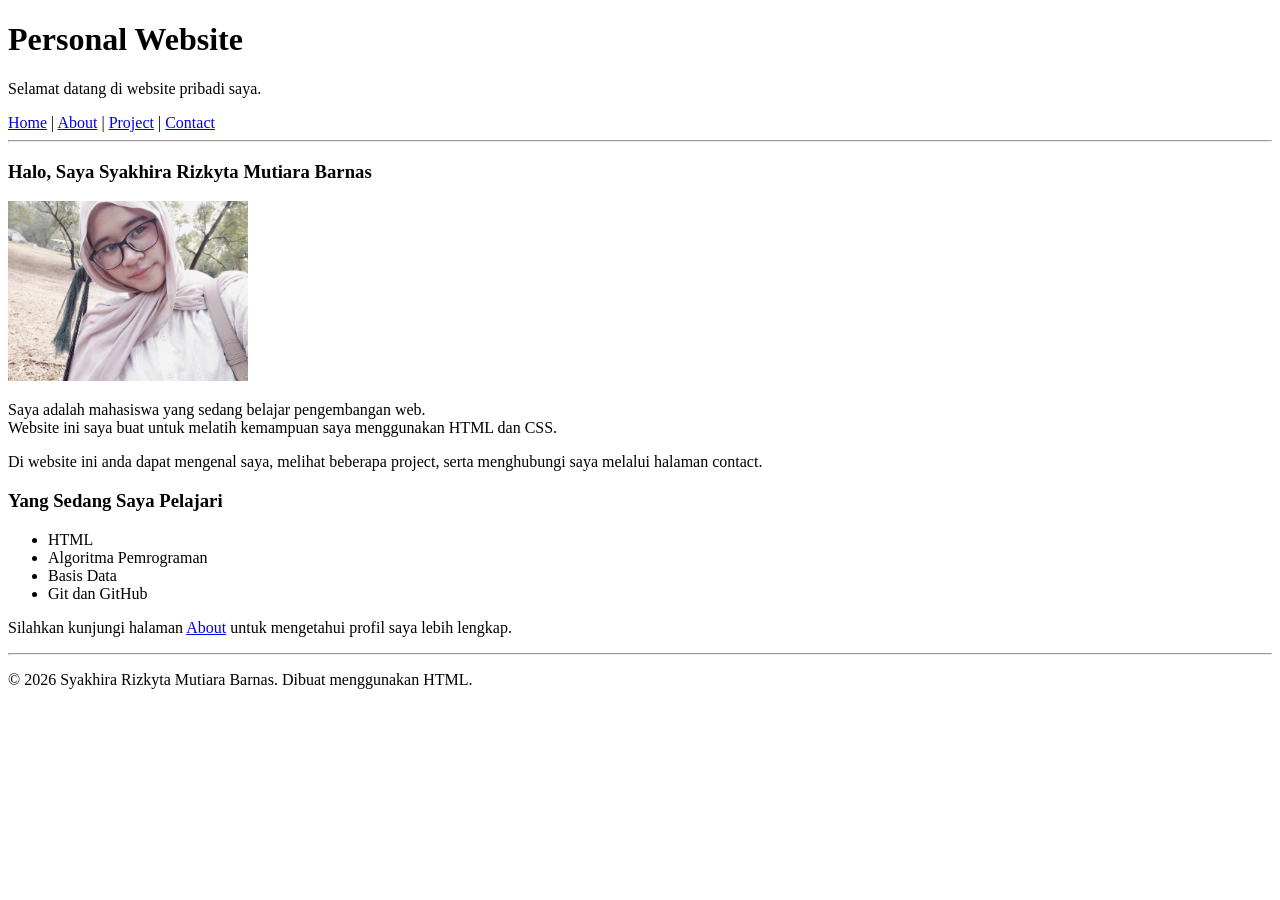
==== index.html @ e869eb86 "Commit Pertama tgl 9/9/2026" ====
<!DOCTYPE html>
<html lang="id">

<head>
    <meta charset="UTF-8">
    <title>Home</title>
</head>

<body>
    <h1>Personal Website</h1>
    <p>Selamat datang di website pribadi saya.</p>
    <nav>
        <a href="home.html">Home</a> |
        <a href="about.html">About</a> |
        <a href="project.html">Project</a> |
        <a href="contact.html">Contact</a>
    </nav>

    <hr>

    <body>
        <h3>Halo, Saya Syakhira Rizkyta Mutiara Barnas</h3>
        <img src="assets\profile.jpeg" width="240">
        <p> Saya adalah mahasiswa yang sedang belajar pengembangan web. <br>
            Website ini saya buat untuk melatih kemampuan saya menggunakan HTML dan CSS.</p>


        <p>Di website ini anda dapat mengenal saya, melihat beberapa project, serta menghubungi saya melalui halaman
            contact.</p>

        <h3>Yang Sedang Saya Pelajari</h3>

        <ul>
            <li>HTML</li>
            <li>Algoritma Pemrograman</li>
            <li>Basis Data</li>
            <li>Git dan GitHub</li>
        </ul>

        <p>Silahkan kunjungi halaman <a href="about.html">About</a> untuk mengetahui profil saya lebih lengkap.
        </p>
        <hr>
        <footer>
            <p>&copy; 2026 Syakhira Rizkyta Mutiara Barnas. Dibuat menggunakan HTML.</p>
        </footer>
    </body>

</html>
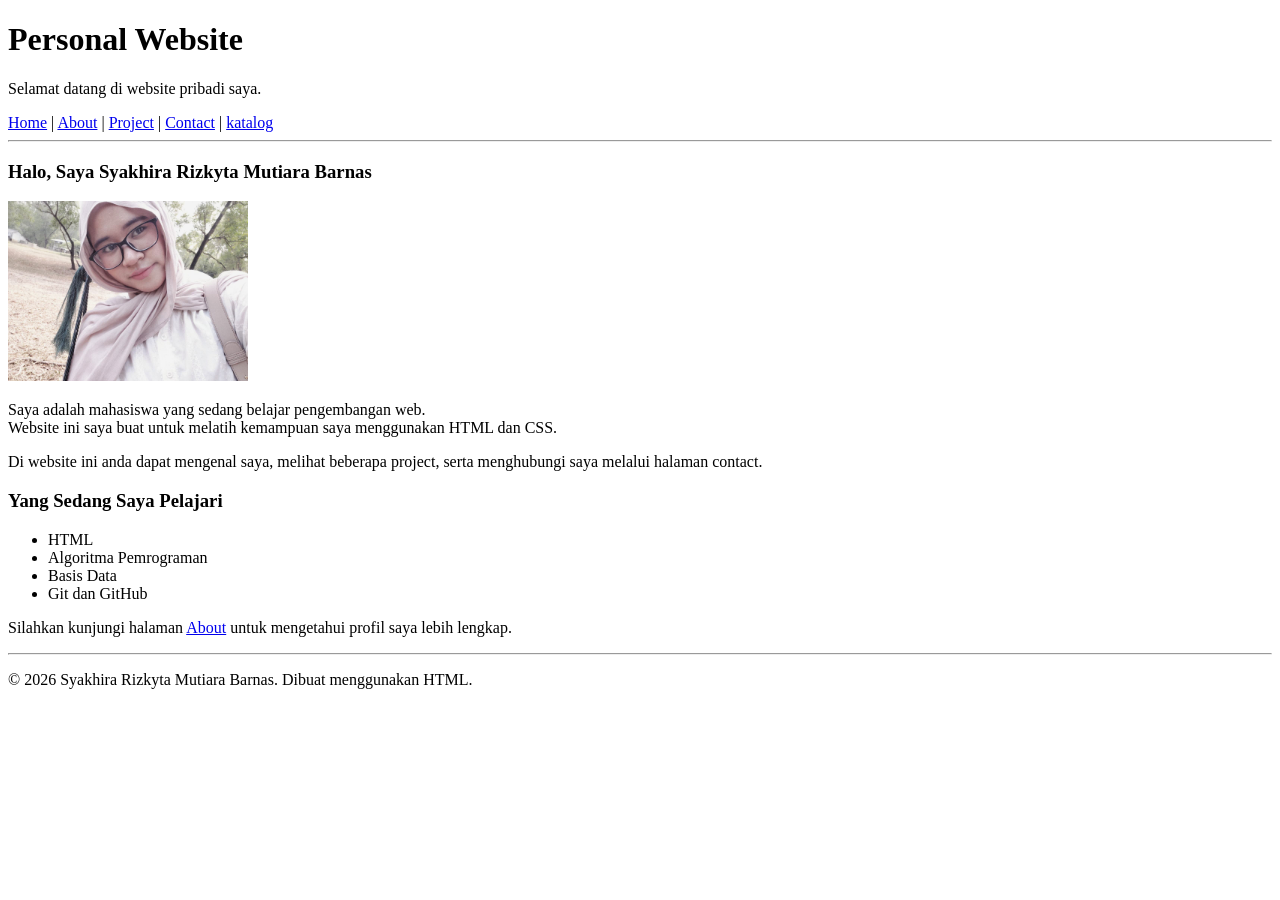
==== commit d8f64d4c: "menambahkan tab katalog" ====
--- a/index.html
+++ b/index.html
@@ -10,10 +10,11 @@
     <h1>Personal Website</h1>
     <p>Selamat datang di website pribadi saya.</p>
     <nav>
-        <a href="home.html">Home</a> |
+        <a href="index.html">Home</a> |
         <a href="about.html">About</a> |
         <a href="project.html">Project</a> |
-        <a href="contact.html">Contact</a>
+        <a href="contact.html">Contact</a> |
+        <a href="katalog.html">katalog</a>
     </nav>
 
     <hr>
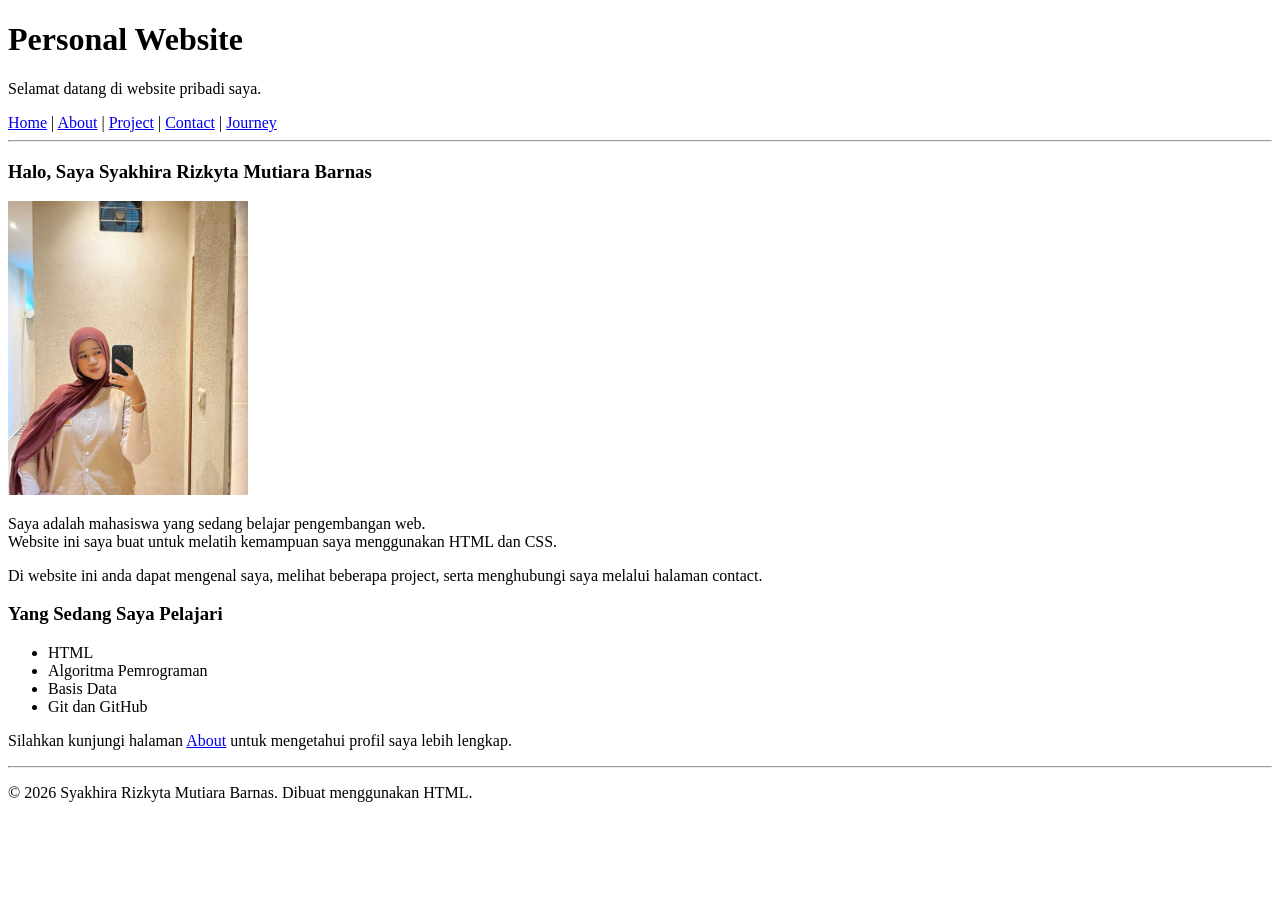
==== commit 55760680: "mengubah katalog menjadi journey" ====
--- a/index.html
+++ b/index.html
@@ -14,7 +14,7 @@
         <a href="about.html">About</a> |
         <a href="project.html">Project</a> |
         <a href="contact.html">Contact</a> |
-        <a href="katalog.html">katalog</a>
+        <a href="journey.html">Journey</a>
     </nav>
 
     <hr>
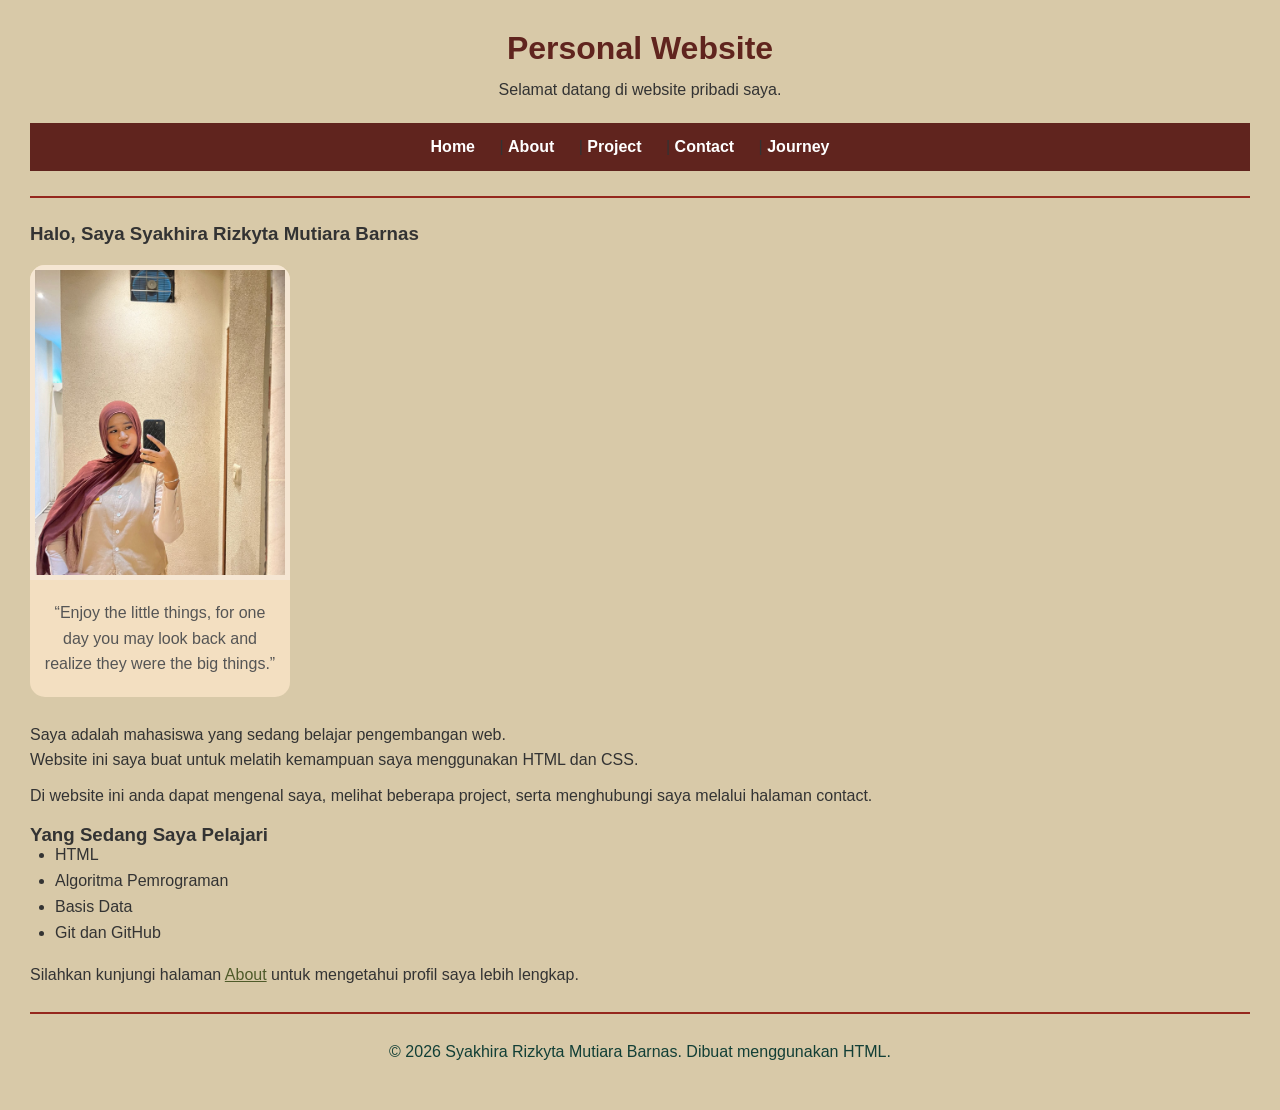
==== commit d25911ff: "update tampilan website" ====
--- a/index.html
+++ b/index.html
@@ -4,11 +4,12 @@
 <head>
     <meta charset="UTF-8">
     <title>Home</title>
+    <link rel="stylesheet" href="style.css">
 </head>
 
 <body>
-    <h1>Personal Website</h1>
-    <p>Selamat datang di website pribadi saya.</p>
+    <h1 class="judul">Personal Website</h1>
+    <p class="selamat-datang">Selamat datang di website pribadi saya.</p>
     <nav>
         <a href="index.html">Home</a> |
         <a href="about.html">About</a> |
@@ -21,9 +22,18 @@
 
     <body>
         <h3>Halo, Saya Syakhira Rizkyta Mutiara Barnas</h3>
-        <img src="assets\profile.jpeg" width="240">
-        <p> Saya adalah mahasiswa yang sedang belajar pengembangan web. <br>
-            Website ini saya buat untuk melatih kemampuan saya menggunakan HTML dan CSS.</p>
+        <div class="profile-card">
+    <img src="assets/profile.jpeg" width="240" class="foto-animasi">
+
+    <div class="profile-info">
+        <p>“Enjoy the little things, for one day you may look back and realize they were the big things.”</p>
+    </div>
+</div>
+        <p class="deskripsi">
+    Saya adalah mahasiswa yang sedang belajar pengembangan web.
+    <br>
+    Website ini saya buat untuk melatih kemampuan saya menggunakan HTML dan CSS.
+</p>
 
 
         <p>Di website ini anda dapat mengenal saya, melihat beberapa project, serta menghubungi saya melalui halaman
--- a/style.css
+++ b/style.css
@@ -0,0 +1,210 @@
+* {
+    margin: 0;
+    padding: 0;
+    box-sizing: border-box;
+}
+
+body {
+    font-family: "poppins", sans-serif;
+    background-color: #d8c9a8;
+    color: #333;
+    padding: 30px;
+}
+
+/* Judul */
+h1 {
+    text-align: center;
+    color: #60241E;
+    margin-bottom: 10px;
+}
+
+nav {
+    text-align: center;
+}
+
+.selamat-datang {
+    color: 60241E;
+    text-align: center;
+}
+
+.deskripsi {
+    margin-top: 25px;
+    margin-bottom: 10px;
+}
+
+/* Navbar */
+nav {
+    text-align: center;
+    background-color: #60241E;
+    padding: 15px;
+    margin: 20px 0;
+}
+
+nav a {
+    color: white;
+    text-decoration: none;
+    margin-right: 20px;
+    font-weight: bold;
+}
+
+nav a:hover {
+    color: #ffd6e7;
+}
+
+/* Gambar */
+img {
+    margin: 20px 0;
+    border-radius: 15px;
+    border: 5px solid #f5e6d3;
+}
+.profile-card {
+    width: 260px;
+    background-color: #f3dfc1;
+    border-radius: 15px;
+    overflow: hidden;
+    margin: 20px 0;
+    text-align: center;
+}
+
+.profile-card img {
+    width: 100%;
+    display: block;
+    margin: 0;
+    border-radius: 0;
+}
+
+.profile-info {
+    padding: 20px 10px;
+}
+
+.profile-info h3 {
+    margin: 0 0 8px;
+    color: #8b3a62;
+}
+
+.profile-info p {
+    margin: 0;
+    color: #555;
+}
+.profile-card {
+    width: 260px;
+    background-color: #f3dfc1;
+    border-radius: 15px;
+    overflow: hidden;
+    margin: 20px 0;
+    text-align: center;
+
+    animation: muncul 1.2s ease-out both;
+}
+
+.profile-card img {
+    width: 100%;
+    display: block;
+}
+
+.profile-info {
+    padding: 20px 10px;
+}
+
+img {
+    animation: muncul linear;
+    animation-timeline: view();
+    animation-range: entry 0% cover 30%;
+}
+
+img {
+    animation: muncul 1s ease-in-out;
+}
+
+@keyframes muncul {
+    from {
+        opacity: 0;
+        transform: translateY(30px);
+    }
+
+    to {
+        opacity: 1;
+        transform: translateY(0);
+    }
+}
+
+.journey-photos {
+    display: flex;
+    align-items: center;
+    gap: 20px;
+    justify-content: center;
+    flex-wrap: wrap;
+}
+
+.journey-photos img {
+    width: 200px;
+    height: 200px;
+    object-fit: cover;
+    border: 4px solid #8EA66B;
+    border-radius: 15px;
+    transition: 0.3s ease;
+}
+
+.journey-photos img:hover {
+    transform: scale(1.08) rotate(2deg);
+    box-shadow: 0 8px 20px rgba(0, 0, 0, 0.2);
+}
+
+.journey-photos img {
+    width: 200px;
+    height: 200px;
+    object-fit: cover;
+    border: 4px solid #8EA66B;
+    border-radius: 15px;
+
+    animation: muncul 0.8s ease-out both;
+}
+
+@keyframes muncul {
+    from {
+        opacity: 0;
+        transform: translateY(50px);
+    }
+
+    to {
+        opacity: 1;
+        transform: translateY(0);
+    }
+}
+/* Paragraf */
+p {
+    margin-bottom: 15px;
+    line-height: 1.6;
+}
+
+/* List */
+ul {
+    margin-left: 25px;
+    margin-bottom: 20px;
+}
+
+li {
+    margin-bottom: 8px;
+}
+
+/* Garis */
+hr {
+    border: none;
+    border-top: 2px solid #95271d;
+    margin: 25px 0;
+}
+
+/* Link */
+a {
+    color: #4f5b2a;
+}
+
+a:hover {
+    color: #ad1457;
+}
+
+/* Footer */
+footer {
+    text-align: center;
+    color: #123f36;
+}
